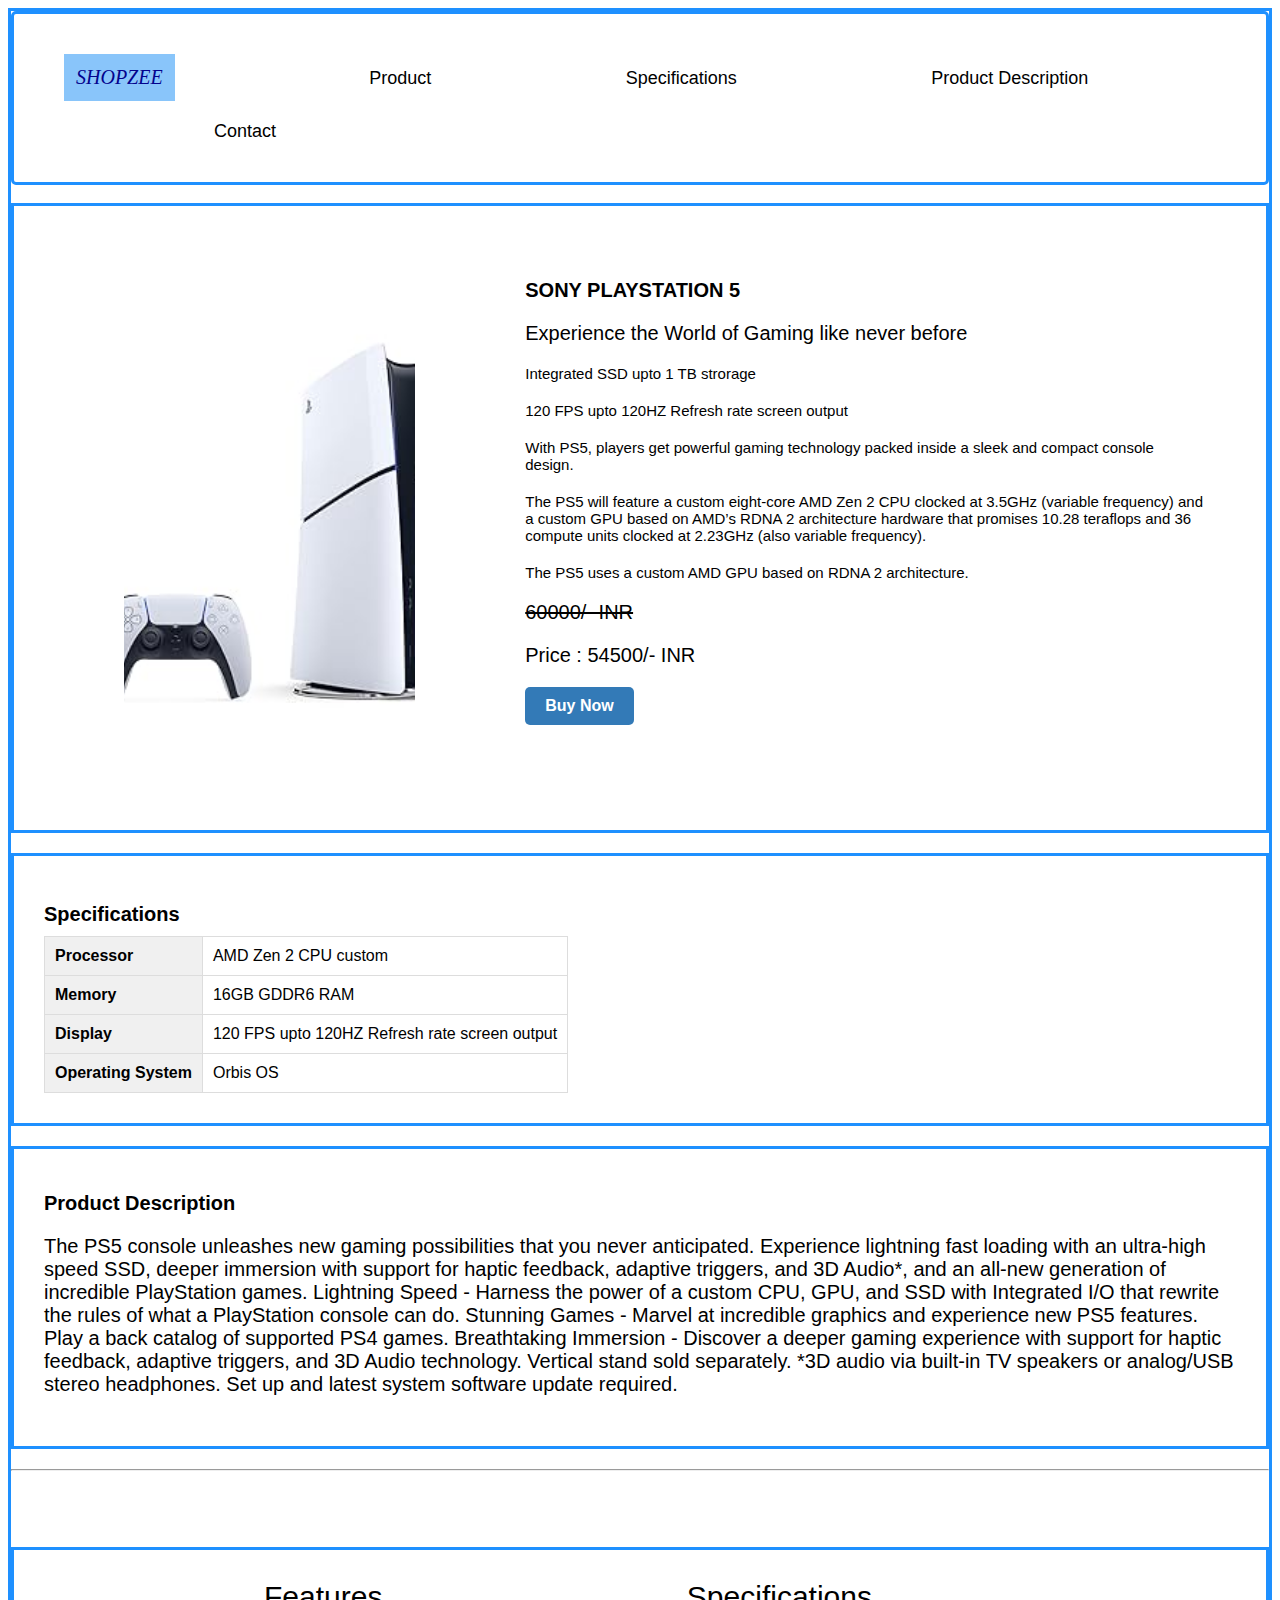
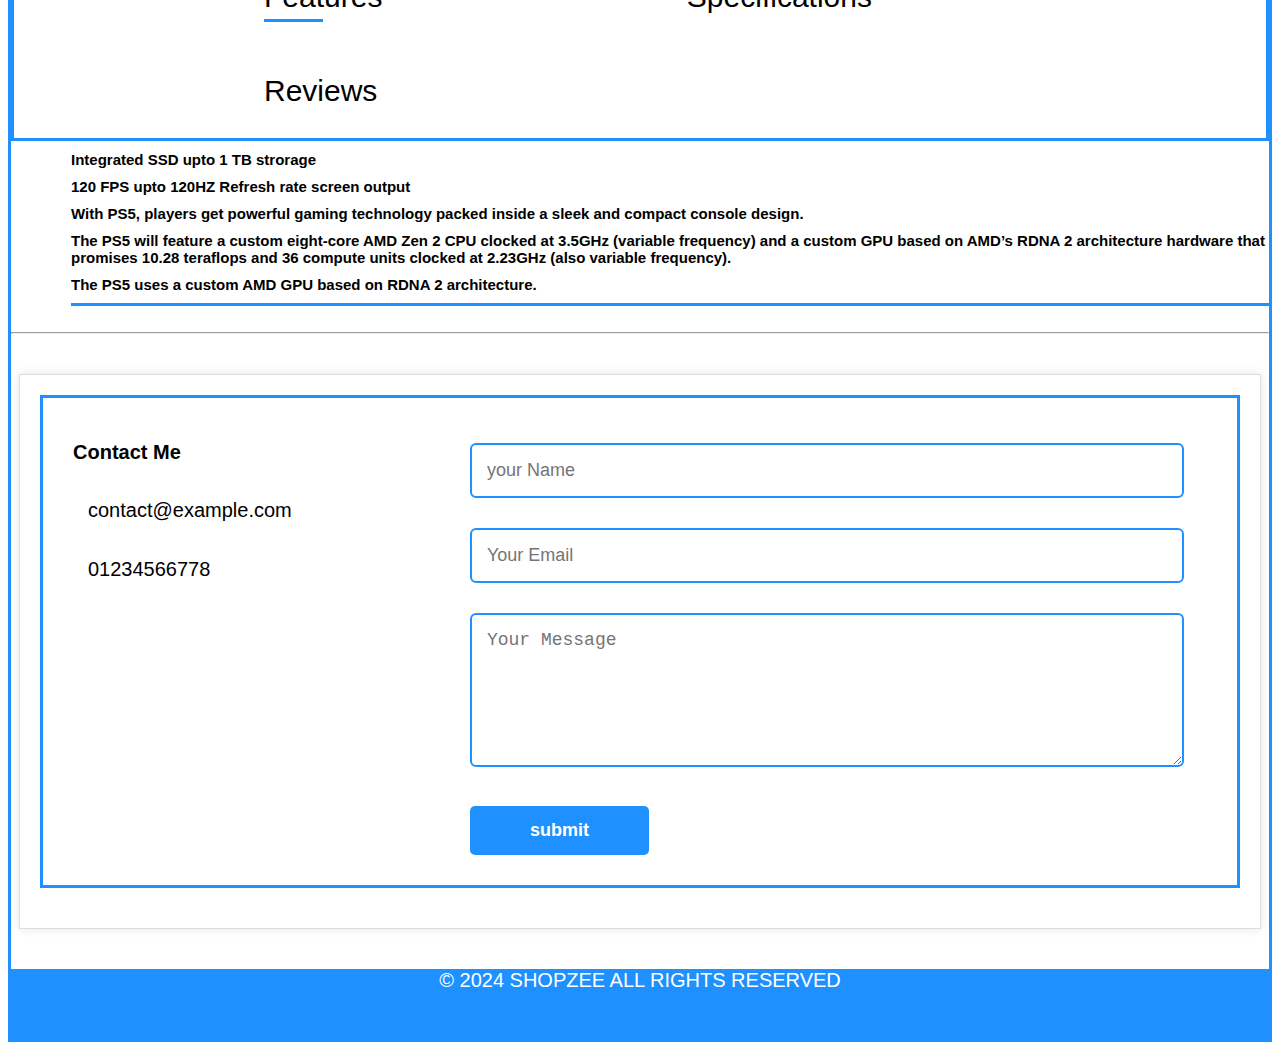
==== Product Landing Page/index.html @ 702cff78 "Product Landing Page" ====
<!DOCTYPE html>
<html lang="en">
<head>
    <meta charset="UTF-8">
    <meta name="viewport" content="width=device-width, initial-scale=1.0">
    <title>Grand Product Landing Page</title>
    <link rel="stylesheet" href="style.css">
    <link href='https://unpkg.com/boxicons@2.1.4/css/boxicons.min.css' rel='stylesheet'>
</head>
<body>
    <header>
        <nav>
            <ul>
                <li class="shop"><i>SHOPZEE</i></li>
                <li><a href="#Product">Product</a></li>
                <li><a href="#specs">Specifications</a></li>
                <li><a href="#services">Product Description</a></li>
                <li><a href="#Contact">Contact</a></li>
            </ul>
        </nav>
    </header>
    <br>
    <div class="row">
        <div class="col-md-6" id="Product">
            <img src="img/ps52.jpg" alt="Laptop Image" class="img-fluid">
        </div>
        <div class="col-md-6">
            <h1>SONY PLAYSTATION 5</h1>
            <p>Experience the World of Gaming like never before</p>
            <ul>
                <li>Integrated SSD upto 1 TB strorage</li>
                <li>120 FPS upto 120HZ Refresh rate screen output</li>
                <li>With PS5, players get powerful gaming technology packed inside a sleek and compact console design.</li>
                <li>The PS5 will feature a custom eight-core AMD Zen 2 CPU clocked at 3.5GHz (variable frequency) and a custom GPU based on AMD’s RDNA 2 architecture hardware that promises 10.28 teraflops and 36 compute units clocked at 2.23GHz (also variable frequency).</li>
                <li>The PS5 uses a custom AMD GPU based on RDNA 2 architecture.</li>         
               </ul>
               <p><del>60000/- INR</del></p>
               <p>Price : 54500/- INR</p>
            <button class="btn btn-primary">Buy Now</button>
        </div>
    </div>
    </div>
    <div class="row">
        <div class="col-md-12" id="specs">
            <h2>Specifications</h2>
            <table>
                <tr>
                    <th>Processor</th>
                    <td>AMD Zen 2 CPU custom</td>
                </tr>
                <tr>
                    <th>Memory</th>
                    <td>16GB GDDR6 RAM</td>
                </tr>
                <tr>
                    <th>Display</th>
                    <td>120 FPS upto 120HZ Refresh rate screen output</td>
                </tr>
                <tr>
                    <th>Operating System</th>
                    <td>Orbis OS</td>
                </tr>
            </table>
        </div>
    </div>
</div>
<div class="row">
    <div class="col-md-12">
       <h1>Product Description</h1>
       <p>The PS5 console unleashes new gaming possibilities that you never anticipated. 
        Experience lightning fast loading with an ultra-high speed SSD, deeper immersion with support for haptic feedback, adaptive triggers, and 3D Audio*, and an all-new generation of incredible PlayStation games. Lightning Speed - Harness the power of a custom CPU, GPU, and SSD with Integrated I/O that rewrite the rules of what a PlayStation console can do. Stunning Games - Marvel at incredible graphics and experience new PS5 features. Play a back catalog of supported PS4 games. Breathtaking Immersion - Discover a deeper gaming experience with support for haptic feedback, adaptive triggers, and 3D Audio technology. Vertical stand sold separately. *3D audio via built-in TV speakers or analog/USB stereo headphones. Set up and latest system software update required.

       </p>
    </div>
</div>
<hr>
<br>
                <div class="under" id="services"><p class="tab-links active-link"onclick="opentab('skills')">Features</p>
                    <p class="tab-links" onclick="opentab('experience')">Specifications</p>
                    <p class="tab-links" onclick="opentab('education')">Reviews</p>
                </div>
                    <div class="tab-contents active-tab" id="skills">
                        <ul>
                            <li>Integrated SSD upto 1 TB strorage</li>
                            <li>120 FPS upto 120HZ Refresh rate screen output</li>
                            <li>With PS5, players get powerful gaming technology packed inside a sleek and compact console design.</li>
                            <li>The PS5 will feature a custom eight-core AMD Zen 2 CPU clocked at 3.5GHz (variable frequency) and a custom GPU based on AMD’s RDNA 2 architecture hardware that promises 10.28 teraflops and 36 compute units clocked at 2.23GHz (also variable frequency).</li>
                            <li>The PS5 uses a custom AMD GPU based on RDNA 2 architecture.</li>
                     </ul>
                    </div>
                    <div class="tab-contents" id="experience">
                        <ul>
                            <li><span>Processor</span><br>AMD Zen 2 CPU custom</li>
                            <li><span>Memory</span><br>16GB  GDDR6 RAM</li>
                            <li><span>Storage</span><br>1 TB SSD</li>
                            <li><span>Display</span><br>120HZ OLED Screen 120 FPS Refresh Rate </li>
                            <li><span>Operating System</span><br>Orbis OS </li>
                        </ul>
                    </div>
                    <div class="tab-contents" id="education">
                        <ul>
                            <li><span>HARRY</span><br>
                                <i class='bx bxs-star'></i>
                                <i class='bx bxs-star'></i>
                                <i class='bx bxs-star'></i>
                                <i class='bx bxs-star'></i>
                                <i class='bx bxs-star'></i> <br> <br>
                                Upgrade Your PS5 Digital to the PS5 Disc Drive! <br>
                                Reviewed in the United States on May 22, 2024 <br>
                                Style: Disc Drive For PS5 Digital Edition Consoles (slim)Verified Purchase <br>
                                As an avid gamer, I was thrilled to find the Disc Drive for PS5 Digital Edition Consoles (Slim) on Amazon. This addition to my setup has proven to be an excellent investment. <br>
                                </li>
                                <li> <span>JESSE H.</span><br>
                                    <i class='bx bxs-star'></i>
                                    <i class='bx bxs-star'></i>
                                    <i class='bx bxs-star'></i>
                                    <i class='bx bxs-star'></i>
                                    <i class='bx bxs-star-half' ></i> <br> <br>
                                    But finally, during the Days of Play event this spring,
                                    <br> Sony knocked $50 off the console's price -- I didn't want the Spiderman or COD bundles, 
                                     <br>not my favorite games -- and I decided to act. 
                                     Four years is a LONG time to wait to play a new R&C title, after all! <br>
                                    </li>
                                    <li><span>ROBERT S</span> <br>
                                        <i class='bx bxs-star'></i>
                                        <i class='bx bxs-star'></i>
                                        <i class='bx bxs-star'></i>
                                        <i class='bx bxs-star'></i>
                                        <i class='bx bxs-star-half'></i> <br> <br>
                                        Upgrade Your PS5 Digital to the PS5 Disc Drive! <br>
                                        Reviewed in the United States on May 22, 2024 <br>
                                        Style: Disc Drive For PS5 Digital Edition Consoles (slim)Verified Purchase <br>
                                        As an avid gamer, I was thrilled to find the Disc Drive for PS5 Digital Edition Consoles (Slim) on Amazon. This addition to my setup has proven to be an excellent investment. <br>
                                        </li>
                        </ul>
                    </div>
                    <br>
       
        </div>
     </div>
    </div>
        </div>
    </div>
    <HR></HR>
    <div id="Contact">
        <div class="container">
            <div class="row">
                <div class="contact-left">
                    <h1 class="sub-title">Contact Me</h1>
                    <p><i class="fa-solid fa-paper-plane"></i>contact@example.com</p>
                    <p><i class="fa-solid fa-phone-volume"></i>01234566778</p>
                    <div class="social-icons">
                        <a href="https://facebook.com/"><i class="fa-brands fa-facebook"></i></a>
                        <a href="#"><i class="fa-brands fa-twitter-square"></i></a>
                        <a href="#"><i class="fa-brands fa-instagram"></i></a>
                        <a href="https://www.linkedin.com/in/charan-mane-843919241/"><i class="fa-brands fa-linkedin"></i></a>
                    </div>
                </div>
                <div class="contact-right">
                    <form name="submit-to-google-sheet">
                        <input type="text" name="Name" placeholder="your Name" required>
                        <input type="email" name="Email" placeholder="Your Email" required>
                        <textarea name="Message" rows="6" placeholder="Your Message"></textarea>
                        <button type="submit" class="btn btn2">submit</button>
                    </form>
                    <span id="msg"></span>
                </div>
            </div>
        </div>
    <footer>
        <p>&copy; 2024 SHOPZEE ALL RIGHTS RESERVED </p>
    </footer>
   

    <script>
        var tablinks = document.getElementsByClassName("tab-links");
        var tabcontents = document.getElementsByClassName("tab-contents");

        function opentab(tabname){
            for(tablink of tablinks){
                tablink.classList.remove("active-link");
            }
            for(tabcontent of tabcontents){
                tabcontent.classList.remove("active-tab");
            }
            event.currentTarget.classList.add("active-link");
            document.getElementById(tabname).classList.add("active-tab");
        }
    </script>
<script>
  const scriptURL = 'https://script.google.com/macros/s/AKfycbzIAHdfvzWouJhXiwqVGUmUF1VYB61O4puRB5Ao9gSbi7K7uqPHS9cjmrqgRtmB5ou2/exec'
  const form = document.forms['submit-to-google-sheet']
  const msg = documet.getElementById("msg")

  form.addEventListener('submit', e => {
    e.preventDefault()
    fetch(scriptURL, { method: 'POST', body: new FormData(form)})
      .then(response => {
        msg.innerHtml = "Message sent successfully"
        setTimeout(function(){
            msg.innerHtml = ""
        },5000)
        form.reset()
            })
      .catch(error => console.error('Error!', error.message))
  })
</script>
</body>
</html>
---- Product Landing Page/style.css ----
*{
  
}
body {
    font-family: Arial, sans-serif;
    background-color: aliceblue;
    background: white;
    border: SOLID 3PX dodgerblue;
}
html{
    scroll-behavior: smooth;
}
.container {
    max-width: 1200px;
    margin: 40px auto;
    padding: 20px;
    background-color: #fff;
    border: 1px solid #ddd;
    box-shadow: 0 0 10px rgba(0, 0, 0, 0.1);
}
nav{
    display: flex;
    padding: 30px;
    align-items: center;
    justify-content: space-between;
    flex-wrap: wrap;
    border:solid dodgerblue;
    border-radius: 5px;
}
nav ul li {
    display: inline-block;
    list-style: none;
    margin: 10px 20px;
}
nav ul li a {
    text-decoration: none;
    color: black;
    font-size: 18px;
    position: relative;
    margin-left: 150px;
}
nav ul li a::after {
    content: '';
    width: 0;
    height: 3px;
    background-color: dodgerblue;
    position: absolute;
    left: 0;
    bottom: -6px;
    transition: 0.5s;
}
nav ul li a:hover::after {
    width: 100%;

}

.row {
    margin-bottom: 20px;
    display: flex;
    padding: 30px;
    border:solid dodgerblue;
}

.col-md-6 {
    padding: 30px;
    margin-left: 50px;
}

.img-fluid {
    width: 100%;
    height: 500px;
    object-fit: cover;
    border-radius: 10px;
}

h1, h2 {
    font-weight: bold;
    margin-bottom: 10px;
    font-size: 20px;
}

ul {
    list-style: none;
    padding: 0;
    margin: 0;
}

li {
    margin-bottom: 20px;
    font-size: 15px;
}

p {
    font-size: 20px;
}
button.btn {
    padding: 10px 20px;
    font-size: 16px;
    font-weight: bold;
    border: none;
    border-radius: 5px;
    background-color: #337ab7;
    color: #fff;
    cursor: pointer;
}

button.btn:hover {
    background-color: #23527c;
}

table {
    width: 100%;
    border-collapse: collapse;
}

th, td {
    border: 1px solid #ddd;
    padding: 10px;
    text-align: left;
}

th {
    background-color: #f0f0f0;
}
.about-col-2 {
    margin-top: 150px;
    flex-basis: 60%;
}
.under {
    margin-top: 50px;
    border: solid dodgerblue;

}
.tab-links {
    margin-right: 50px;
    font-size: 30px;
    font-weight: 500;
    cursor: pointer;
    position: relative;
    display: inline-flex;
    margin-left: 250px;
}
.tab-links::after {
    content: '';
    width: 0;
    height: 3px;
    background: dodgerblue;
    position: absolute;
    left: 0;
    bottom: -8px;
    transition: 0.5s;
}
.tab-links.active-link::after {
    width: 50%;
}
.tab-contents {
    border-bottom: solid 3px dodgerblue;
}
.tab-contents ul li {
    list-style: none;
    margin: 10px 0;
    justify-content: center;
    align-items: center;
}
.tab-contents ul i {
    color: rgb(198, 168, 0);
}
.tab-contents ul li span {
    color: dodgerblue;
}
.tab-contents {
    display: none;
    align-items: center;
    justify-content: center;
    float: center;
    font-size: 30px;
    font-weight: 600;
    margin-left: 60px;
}
.tab-contents.active-tab{
    display: block;
}
.shop {
    font-size: 20px;
    font-family: cursive;
    color: rgb(3, 3, 141);
    border: solid bl 4px;
    background :rgb(137, 197, 250);
    padding: 12px;
}
  
    .contact-left {
        flex-basis: 35%;
    }
    .contact-right {
        flex-basis: 60%;
    }
    .contact-left p {
        margin-top: 30px;
    }
    .contact-left p i {
        color: dodgerblue;
        margin-right: 15px;
        font-size: 25px;
    }
    .social-icons {
        margin-top: 30px;
    
    }
    .social-icons a {
        text-decoration: none;
        font-size: 30px;
        margin-right: 15px;
        color: #ababab;
        display: inline-block;
        transition: transform 0.5s;
    }
    .social-icons a:hover {
        color: dodgerblue;
        transform: translateY(-5px);
    
    }
    .btn.btn2{
        display: inline-block;
        background: dodgerblue;
    }
    .contact-right form {
        width: 100%;
    }
    form input,form textarea{
        width: 100%;
        border: solid 2px dodgerblue;
        outline: none;
        background: white;
        padding: 15px;
        margin: 15px 0;
        color: black;
        font-size: 18px;
        border-radius: 6px;
    }
    form .btn2{
        padding: 14px 60px;
        font-size: 18px;
        margin-top: 20px;
        cursor: pointer;
    }
    footer {
        width: 100%;
        height: 70px;
        background-color: dodgerblue;
        color: white;
        text-align: center;

    }
    table {
        justify-content: center;
        text-align: center;
        align-items: center;
    }
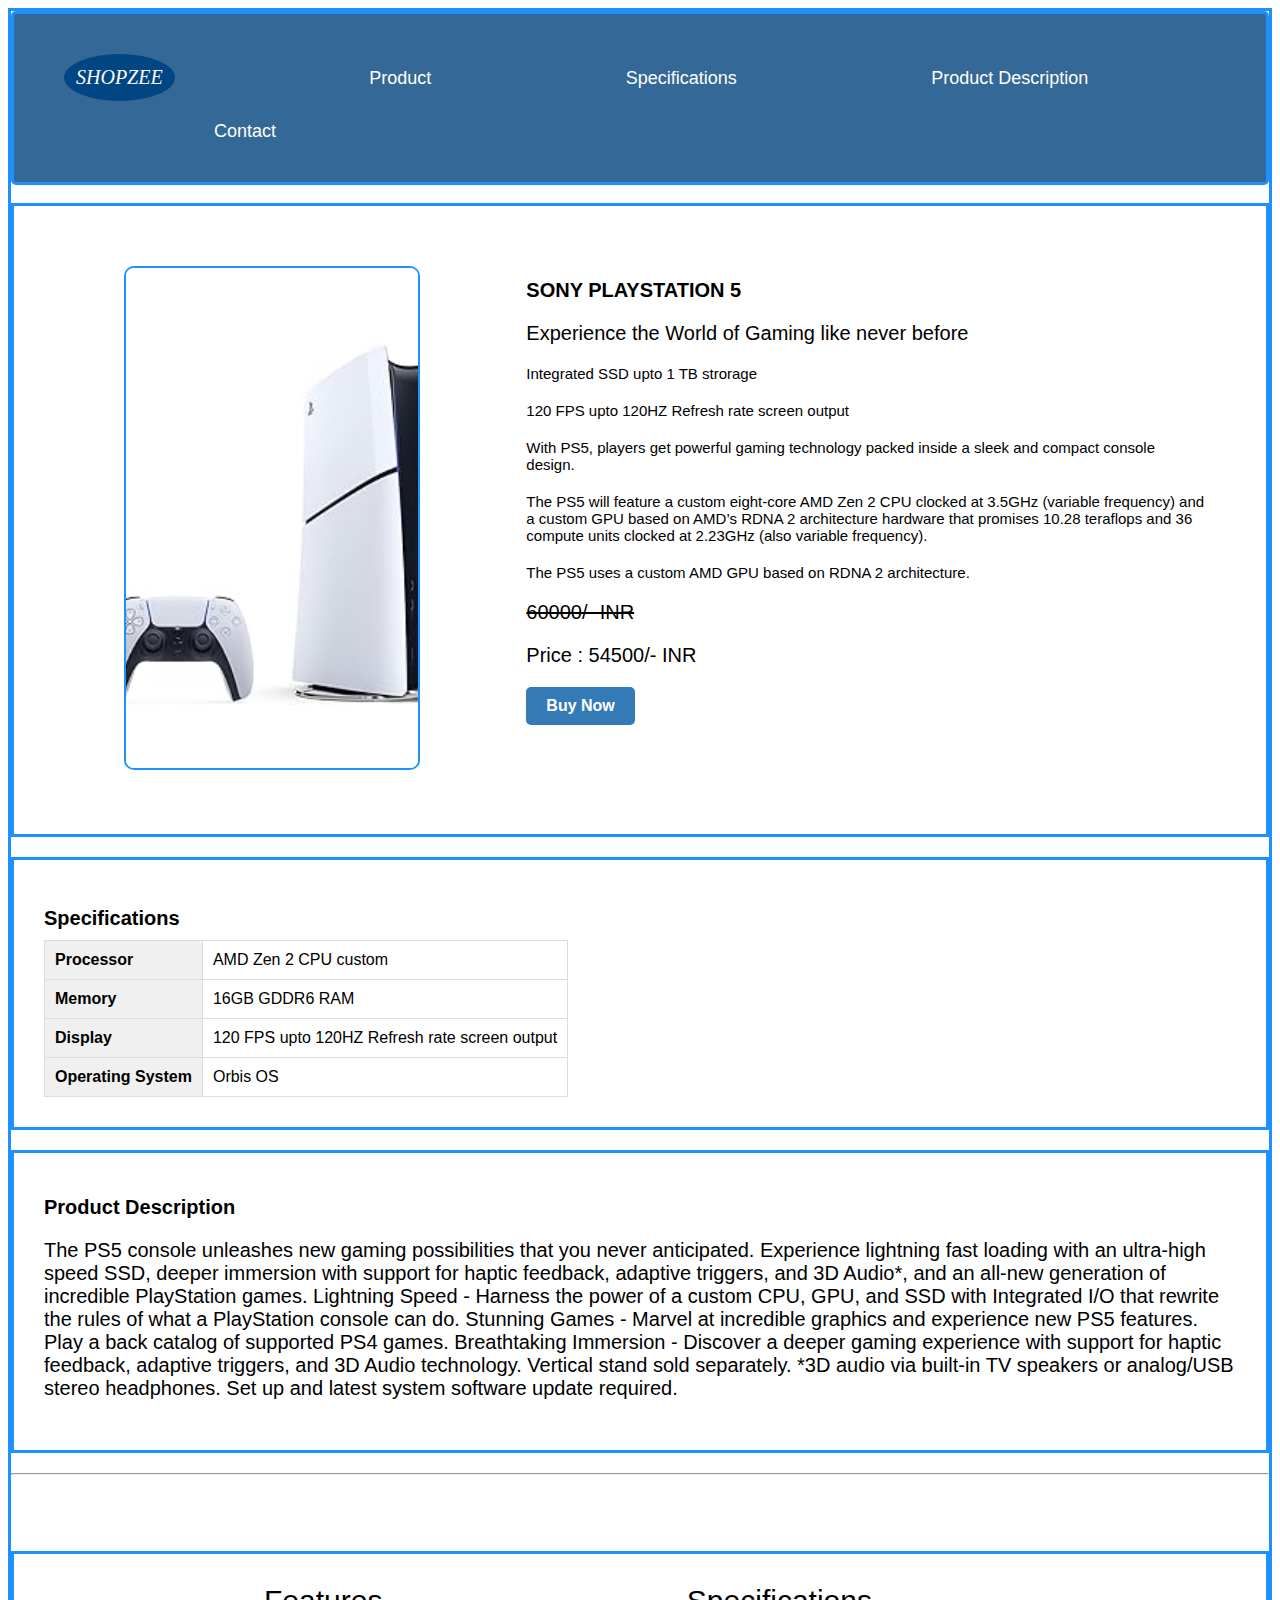
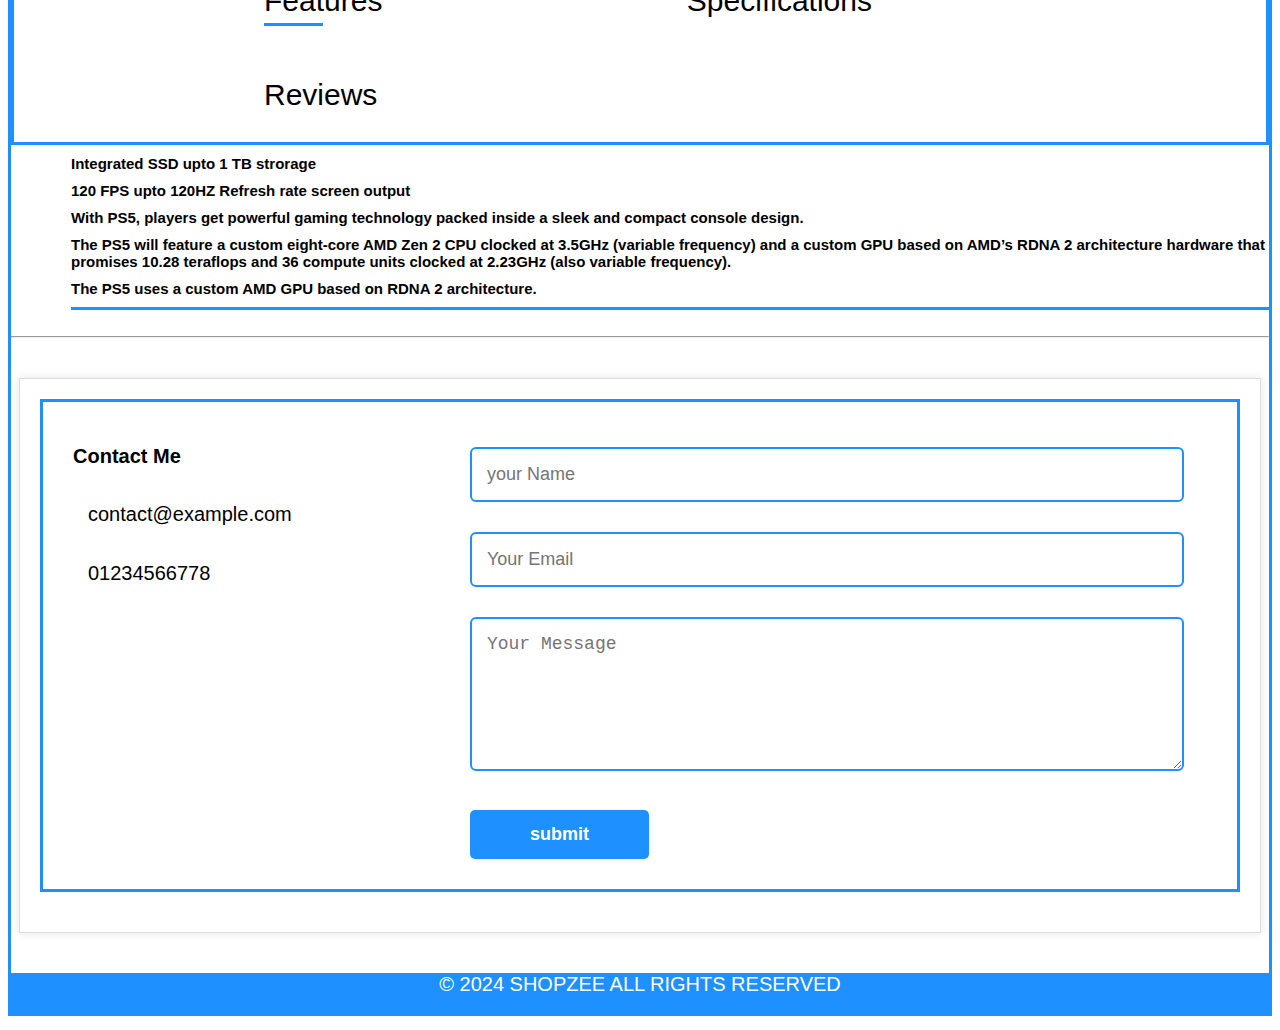
==== commit 33aa1d35: "Product Landing Page" ====
--- a/Product Landing Page/index.html
+++ b/Product Landing Page/index.html
@@ -168,7 +168,7 @@
             </div>
         </div>
     <footer>
-        <p>&copy; 2024 SHOPZEE ALL RIGHTS RESERVED </p>
+        <p class="pop">&copy; 2024 SHOPZEE ALL RIGHTS RESERVED </p>
     </footer>
    
 
--- a/Product Landing Page/style.css
+++ b/Product Landing Page/style.css
@@ -26,6 +26,7 @@
     flex-wrap: wrap;
     border:solid dodgerblue;
     border-radius: 5px;
+    background-color: #346896;
 }
 nav ul li {
     display: inline-block;
@@ -34,7 +35,7 @@
 }
 nav ul li a {
     text-decoration: none;
-    color: black;
+    color: white;
     font-size: 18px;
     position: relative;
     margin-left: 150px;
@@ -43,7 +44,7 @@
     content: '';
     width: 0;
     height: 3px;
-    background-color: dodgerblue;
+    background-color: rgb(252, 252, 253);
     position: absolute;
     left: 0;
     bottom: -6px;
@@ -71,6 +72,7 @@
     height: 500px;
     object-fit: cover;
     border-radius: 10px;
+    border: 2px solid dodgerblue;
 }
 
 h1, h2 {
@@ -183,9 +185,10 @@
 .shop {
     font-size: 20px;
     font-family: cursive;
-    color: rgb(3, 3, 141);
+    color: rgb(250, 250, 251);
     border: solid bl 4px;
-    background :rgb(137, 197, 250);
+    border-radius: 50%;
+    background :rgb(1, 70, 131);
     padding: 12px;
 }
   
@@ -246,11 +249,13 @@
     }
     footer {
         width: 100%;
-        height: 70px;
+        height: 40px;
         background-color: dodgerblue;
         color: white;
         text-align: center;
-
+    }
+    .pop {
+        margin-top: 40px;
     }
     table {
         justify-content: center;
